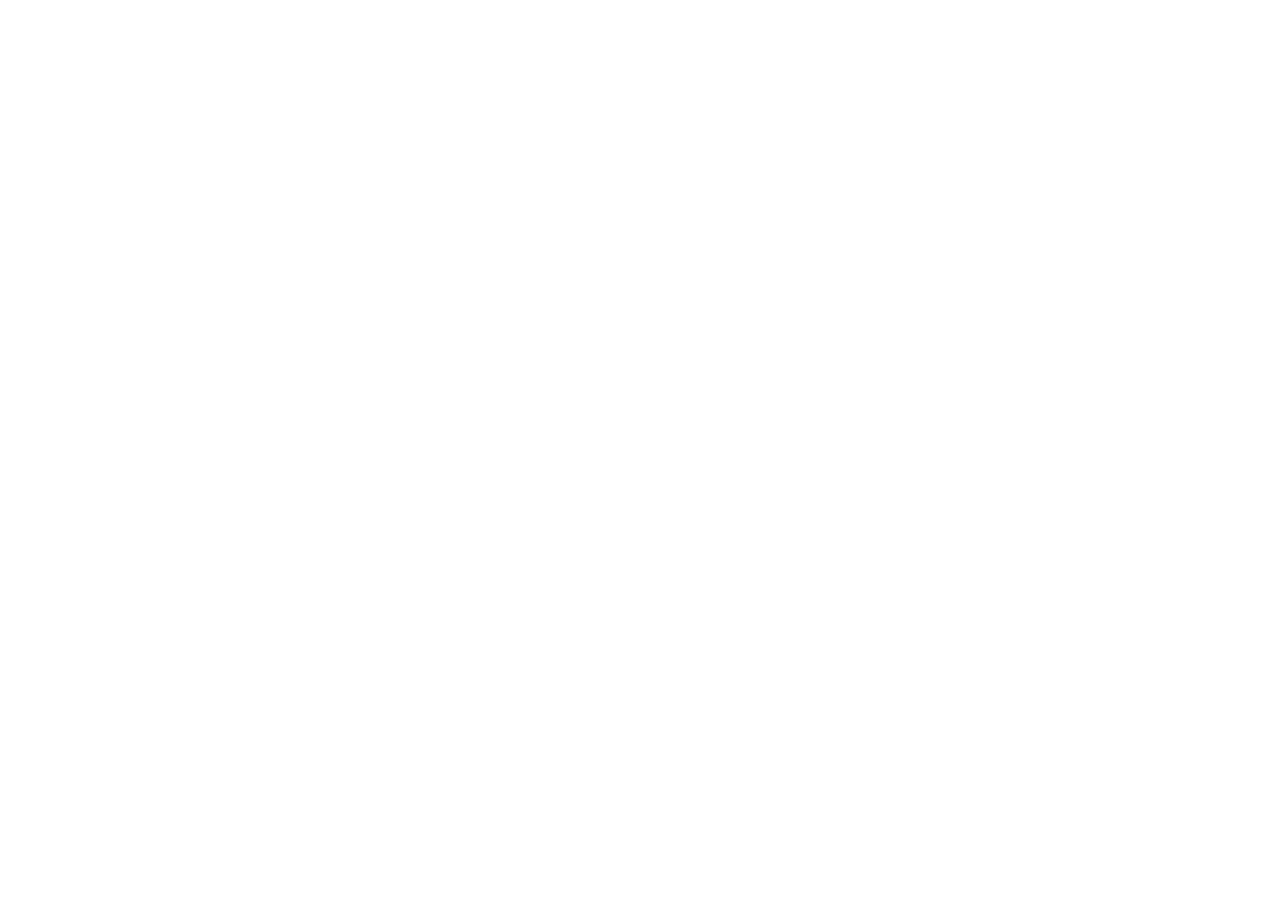
==== Rock_Paper_Scissors/index.html @ c7fa95a6 "Add index.html containting script that plays Rock Paper Scissors game." ====
<!DOCTYPE html>
<html>
    <head>
        <title>ROCK PAPER SCISSORS</title>
    </head>
    <body>
        <script>
            function computerPlay() {
                let roll = Math.floor(Math.random() * 3);

                if (roll == 0) {
                    return "ROCK"
                } 
                else if (roll == 1) {
                    return "PAPER"
                } 
                else if (roll == 2) {
                    return "SCISSORS"
                }
            }

            function playRound(playerSelection, computerPlay) {

                playerSelection = playerSelection.toUpperCase();

                if (playerSelection == "ROCK" && computerPlay == "PAPER") {
                    computerScore++;
                    return "PAPER beats ROCK, you lose!"
                } else if(playerSelection == "PAPER" && computerPlay =="ROCK"){
                    playerScore++;
                    return "PAPER beats ROCK, you win"
                }

                if (playerSelection == "PAPER" && computerPlay == "SCISSORS") {
                    computerScore++;
                    return "SCISSORS beats PAPER, you lose!"
                } else if (playerSelection == "SCISSORS" && computerPlay == "PAPER") {
                    playerScore++;
                    return "SCISSORS beats PAPER, you win!"
                }

                if (playerSelection == "ROCK" && computerPlay == "SCISSORS"){
                    playerScore++;
                    return "ROCK beats SCISSORS, you win!"
                } else if (playerSelection == "SCISSORS" && computerPlay == "ROCK") {
                    computerScore++;
                    return "ROCK beats SCISSORS, you lose!"
                }

                if (playerSelection == "ROCK" && computerPlay == "ROCK") {
                    return "Both players selected ROCK, tie!"
                } else if (playerSelection == "PAPER" && computerPlay == "PAPER") {
                    return "Both players selected PAPER, tie!"
                } else if (playerSelection == "SCISSORS" && computerPlay == "SCISSORS") {
                    return "Both players selected SCISSORS, tie!"
                }
            }

            function game() {

                while(playerScore != 5 && computerScore != 5) {
                    playerSelection = prompt("Enter Rock, Paper, or Scissors.");

                    computerSelection = computerPlay();
                    console.log("Computer selected " + computerSelection);
                    console.log("Player selected " + playerSelection);

                    
                    console.log(playRound(playerSelection, computerSelection));
                    console.log("Player Score: " + playerScore);
                    console.log("Computer Score " + computerScore);
                }

                if (playerScore == 5) {
                    return "You have 5 points, computer has " + computerScore + ", you win!"
                } else if(computerScore == 5) {
                    return "Computer has 5 points, you have " + playerScore + ", you lose!"
                }
            }

            let playerScore = 0;
            let computerScore = 0;
            let playerSelection;
            let computerSelection;

            console.log(game());
            
        </script>
    </body>
</html>
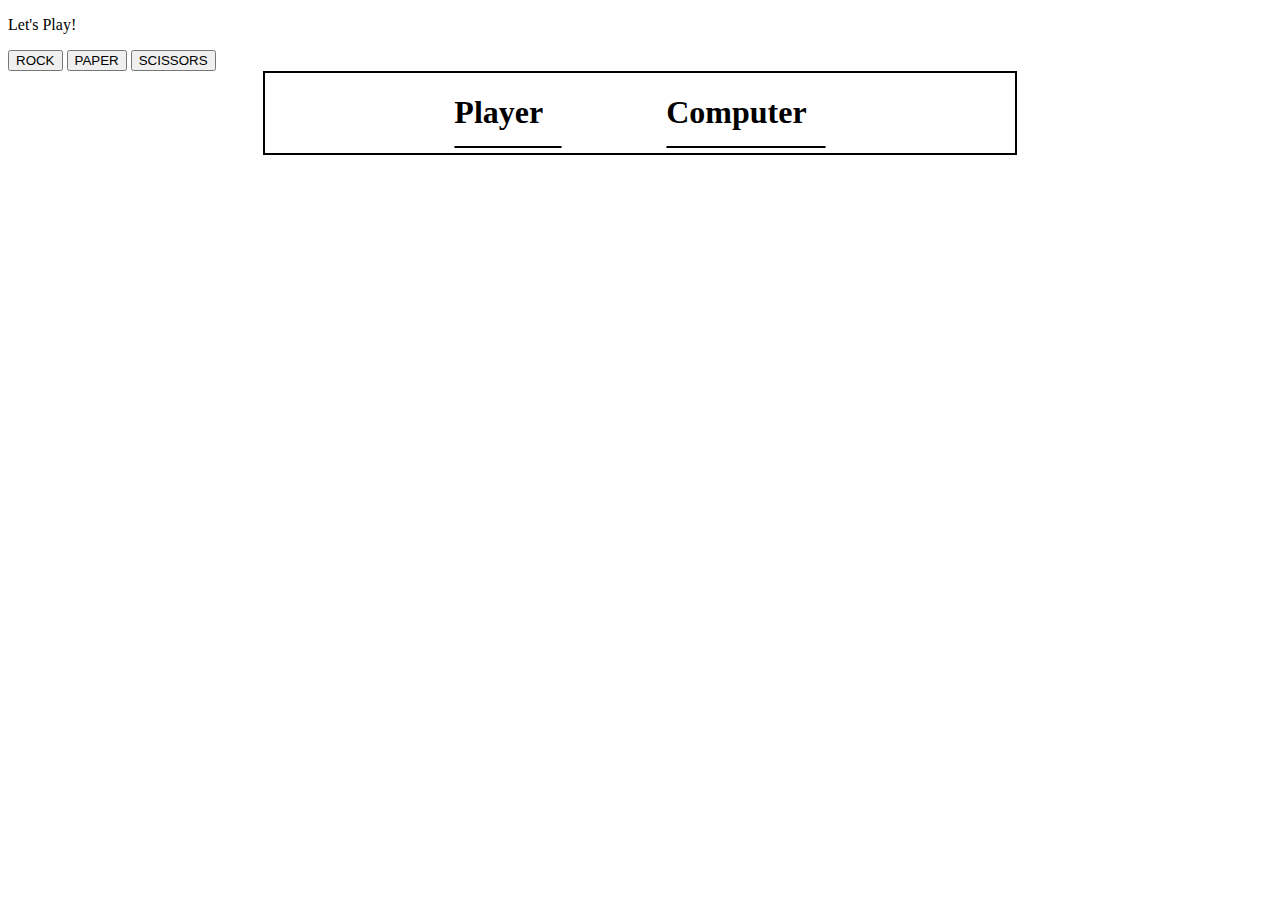
==== commit 2c7afefe: "Add js and css files, remove gameplay from console and give UI to play Rock Paper Scissors." ====
--- a/Rock_Paper_Scissors/index.html
+++ b/Rock_Paper_Scissors/index.html
@@ -2,89 +2,39 @@
 <html>
     <head>
         <title>ROCK PAPER SCISSORS</title>
+        <link rel="stylesheet" type="text/css" href="style.css">
     </head>
     <body>
-        <script>
-            function computerPlay() {
-                let roll = Math.floor(Math.random() * 3);
 
-                if (roll == 0) {
-                    return "ROCK"
-                } 
-                else if (roll == 1) {
-                    return "PAPER"
-                } 
-                else if (roll == 2) {
-                    return "SCISSORS"
-                }
-            }
+        <div id="textBox">
+            <p>Let's Play!</p>
+        </div>
 
-            function playRound(playerSelection, computerPlay) {
+        <div id="choiceContainer">
+            <button id="ROCK">ROCK</button>
+            <button id="PAPER">PAPER</button>
+            <button id="SCISSORS">SCISSORS</button>
+        </div>
+        <div id="displayContainer">
+            <div id="displayBox">
+                <h1 id="resultsDisplay"></h1>
+                <div id="playerBox">
+                    <h1 id="player">Player</h1>
+                    <h1 id="playerScore"></h1>
+                    <h2 id="playerSelection"></h2>
+                </div>
+                
+                <div id="compBox">
+                    <h1 id="computer">Computer</h1>
+                    <h1 id="computerScore"></h1>
+                    <h2 id="computerSelection"></h2>
+                    
+                </div>
+                
+            </div>
+        </div>
+        
 
-                playerSelection = playerSelection.toUpperCase();
-
-                if (playerSelection == "ROCK" && computerPlay == "PAPER") {
-                    computerScore++;
-                    return "PAPER beats ROCK, you lose!"
-                } else if(playerSelection == "PAPER" && computerPlay =="ROCK"){
-                    playerScore++;
-                    return "PAPER beats ROCK, you win"
-                }
-
-                if (playerSelection == "PAPER" && computerPlay == "SCISSORS") {
-                    computerScore++;
-                    return "SCISSORS beats PAPER, you lose!"
-                } else if (playerSelection == "SCISSORS" && computerPlay == "PAPER") {
-                    playerScore++;
-                    return "SCISSORS beats PAPER, you win!"
-                }
-
-                if (playerSelection == "ROCK" && computerPlay == "SCISSORS"){
-                    playerScore++;
-                    return "ROCK beats SCISSORS, you win!"
-                } else if (playerSelection == "SCISSORS" && computerPlay == "ROCK") {
-                    computerScore++;
-                    return "ROCK beats SCISSORS, you lose!"
-                }
-
-                if (playerSelection == "ROCK" && computerPlay == "ROCK") {
-                    return "Both players selected ROCK, tie!"
-                } else if (playerSelection == "PAPER" && computerPlay == "PAPER") {
-                    return "Both players selected PAPER, tie!"
-                } else if (playerSelection == "SCISSORS" && computerPlay == "SCISSORS") {
-                    return "Both players selected SCISSORS, tie!"
-                }
-            }
-
-            function game() {
-
-                while(playerScore != 5 && computerScore != 5) {
-                    playerSelection = prompt("Enter Rock, Paper, or Scissors.");
-
-                    computerSelection = computerPlay();
-                    console.log("Computer selected " + computerSelection);
-                    console.log("Player selected " + playerSelection);
-
-                    
-                    console.log(playRound(playerSelection, computerSelection));
-                    console.log("Player Score: " + playerScore);
-                    console.log("Computer Score " + computerScore);
-                }
-
-                if (playerScore == 5) {
-                    return "You have 5 points, computer has " + computerScore + ", you win!"
-                } else if(computerScore == 5) {
-                    return "Computer has 5 points, you have " + playerScore + ", you lose!"
-                }
-            }
-
-            let playerScore = 0;
-            let computerScore = 0;
-            let playerSelection;
-            let computerSelection;
-
-            console.log(game());
-            
-        </script>
+        <script src="script.js"></script>
     </body>
 </html>--- a/Rock_Paper_Scissors/style.css
+++ b/Rock_Paper_Scissors/style.css
@@ -0,0 +1,56 @@
+#displayContainer {
+    text-align: center;
+}
+
+#displayBox {
+    width: 750px;
+    display: inline-block;
+    border: 2px solid;
+}
+
+#playerBox {
+    display: inline-block;
+}
+
+#player {
+    display: inline-block;
+    margin: 0;
+}
+
+#playerScore {
+    display: inline-block;
+    padding: 0 0 0 15px;
+    margin: 0
+}
+
+#playerSelection {
+    margin: 15px 0 5px 0;
+    border: 1px solid;
+    border-radius: 25px;
+}
+
+#compBox {
+    display: inline-block;
+    margin-left: 100px;
+}
+
+#computer {
+    display: inline-block;
+    margin: 0;
+}
+
+#computerScore {
+    display: inline-block;
+    padding: 0 0 0 15px;
+    margin: 0
+}
+
+#computerSelection {
+    margin: 15px 0 5px 0;
+    border: 1px solid;
+    border-radius: 25px;
+}
+
+
+
+
